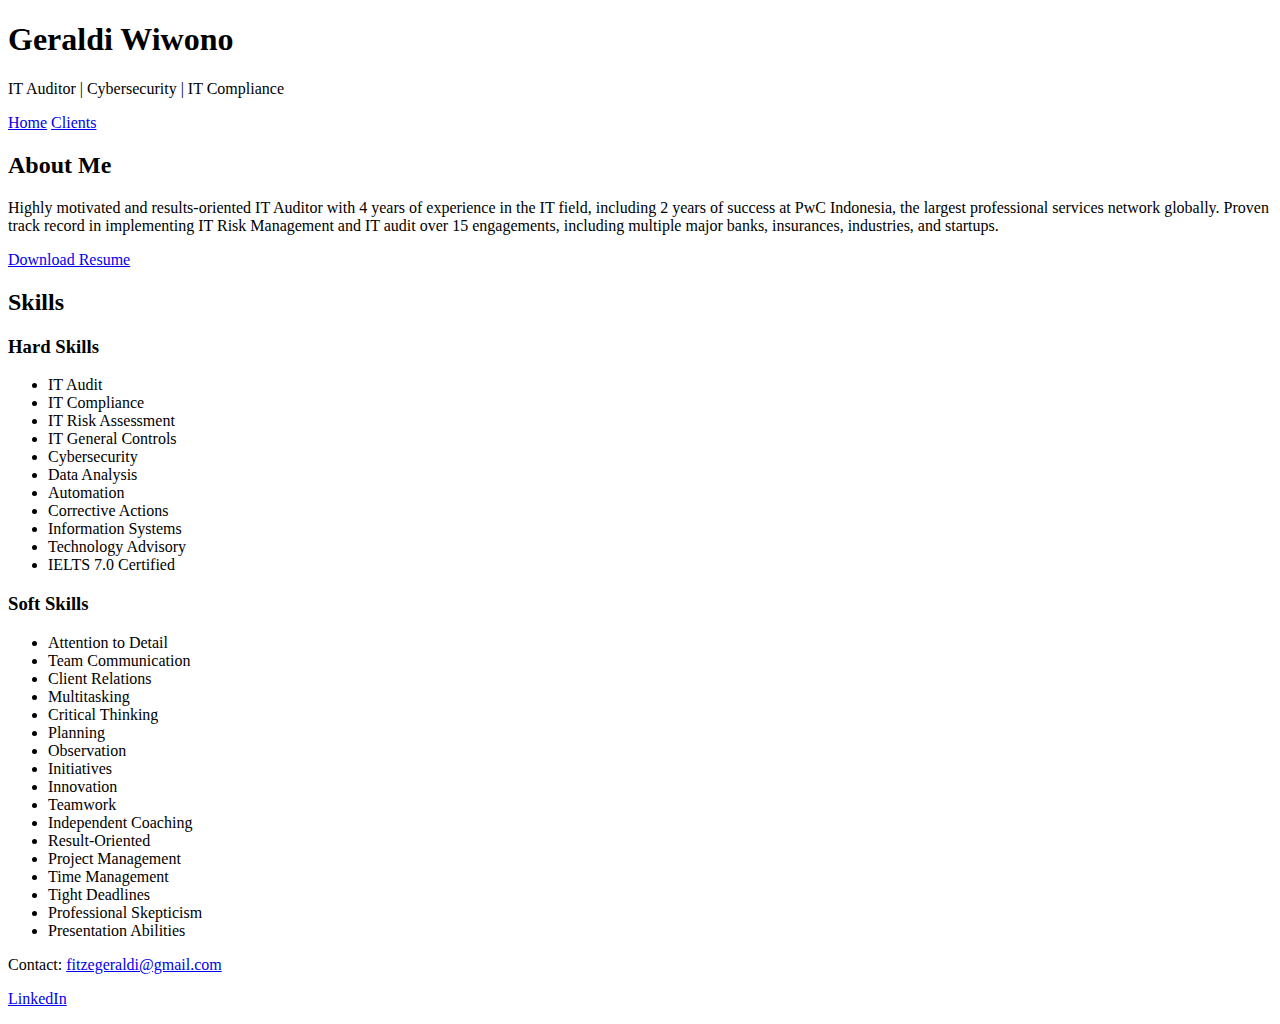
==== index.html @ 0bac9f80 "Update index.html" ====
<!DOCTYPE html>
<html lang="en">
<head>
    <meta charset="UTF-8">
    <meta name="viewport" content="width=device-width, initial-scale=1.0">
    <title>Geraldi Wiwono Portfolio</title>
    <link rel="stylesheet" href="styles.css">
</head>
<body>
    <header>
        <h1>Geraldi Wiwono</h1>
        <p>IT Auditor | Cybersecurity | IT Compliance</p>
        <nav>
            <a href="index.html">Home</a>
            <a href="clients.html">Clients</a>
        </nav>
    </header>

    <section id="about">
        <h2>About Me</h2>
        <p>
            Highly motivated and results-oriented IT Auditor with 4 years of experience in the IT field,
            including 2 years of success at PwC Indonesia, the largest professional services network globally.
            Proven track record in implementing IT Risk Management and IT audit over 15 engagements,
            including multiple major banks, insurances, industries, and startups.
        </p>
        <a href="resume.pdf" target="_blank" class="button">Download Resume</a>
    </section>

    <section id="skills">
        <h2>Skills</h2>
        <div class="skills-container">
            <div class="skill">
                <h3>Hard Skills</h3>
                <ul>
                    <li>IT Audit</li>
                    <li>IT Compliance</li>
                    <li>IT Risk Assessment</li>
                    <li>IT General Controls</li>
                    <li>Cybersecurity</li>
                    <li>Data Analysis</li>
                    <li>Automation</li>
                    <li>Corrective Actions</li>
                    <li>Information Systems</li>
                    <li>Technology Advisory</li>
                    <li>IELTS 7.0 Certified</li>
                </ul>
            </div>
            <div class="skill">
                <h3>Soft Skills</h3>
                <ul>
                    <li>Attention to Detail</li>
                    <li>Team Communication</li>
                    <li>Client Relations</li>
                    <li>Multitasking</li>
                    <li>Critical Thinking</li>
                    <li>Planning</li>
                    <li>Observation</li>
                    <li>Initiatives</li>
                    <li>Innovation</li>
                    <li>Teamwork</li>
                    <li>Independent Coaching</li>
                    <li>Result-Oriented</li>
                    <li>Project Management</li>
                    <li>Time Management</li>
                    <li>Tight Deadlines</li>
                    <li>Professional Skepticism</li>
                    <li>Presentation Abilities</li>
                </ul>
            </div>
        </div>
    </section>

    <footer>
        <p>Contact: <a href="mailto:fitzegeraldi@gmail.com">fitzegeraldi@gmail.com</a></p>
        <p><a href="https://www.linkedin.com/in/geraldiwiwono/" target="_blank">LinkedIn</a></p>
    </footer>
</body>
</html>
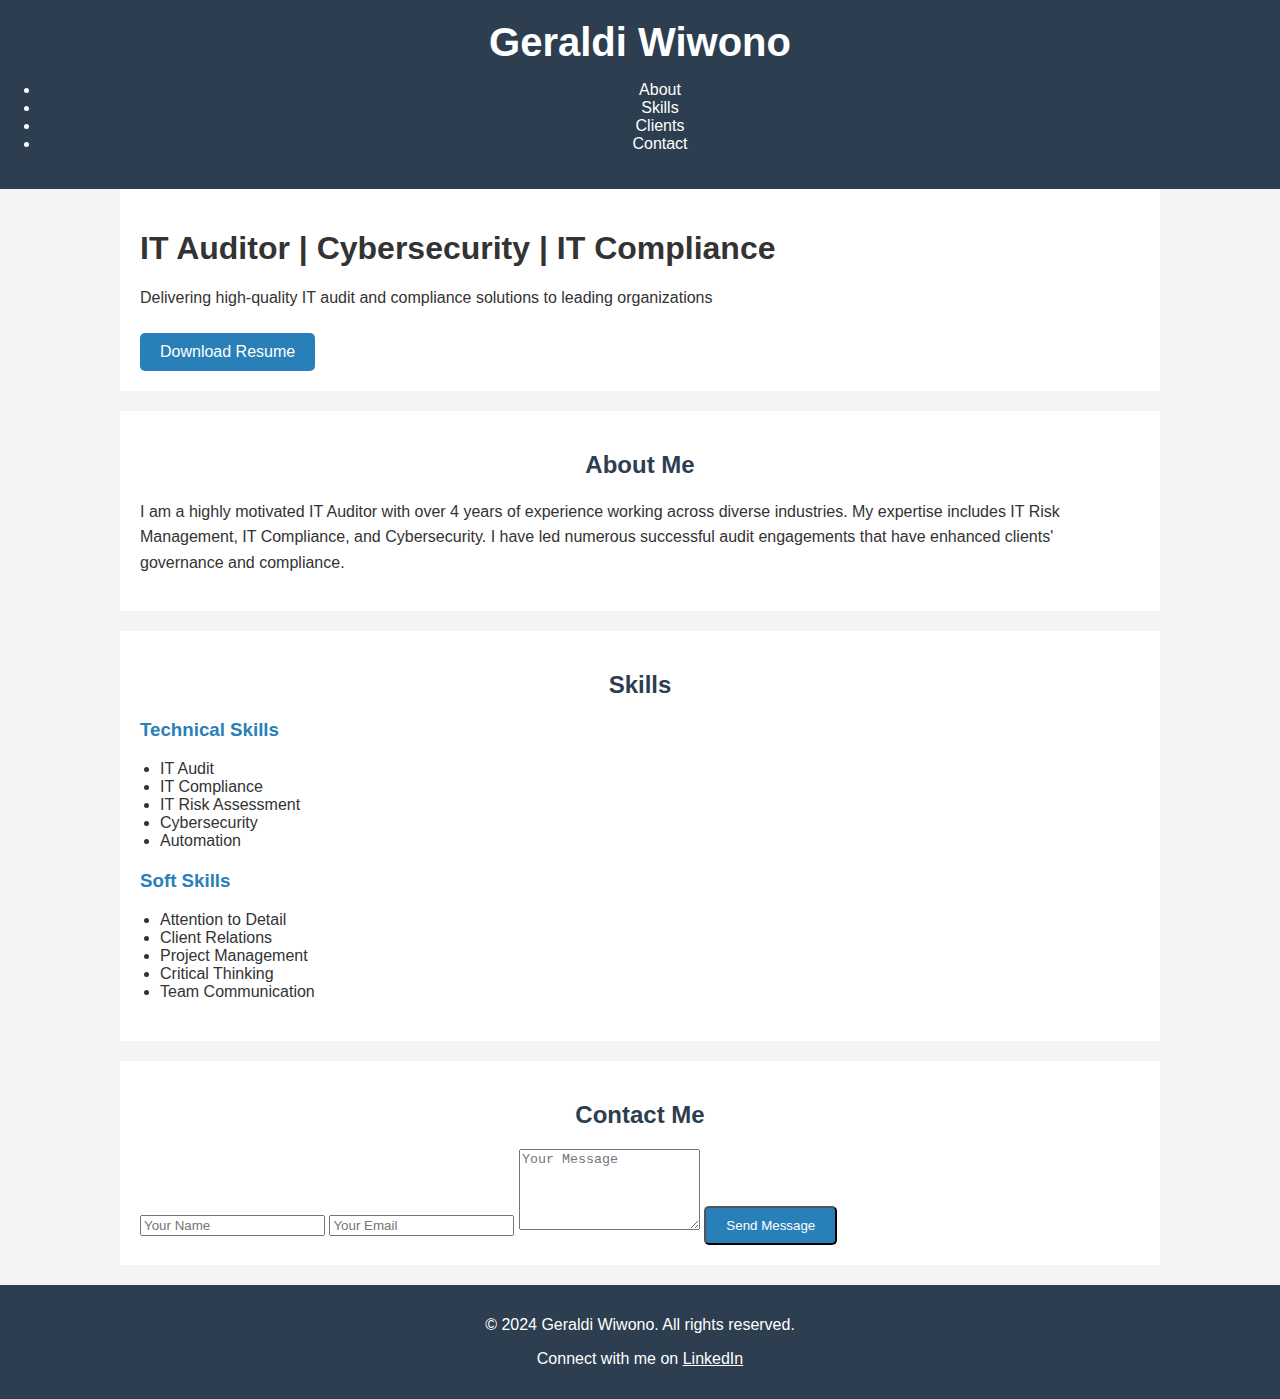
==== commit 950264d1: "Update index.html" ====
--- a/index.html
+++ b/index.html
@@ -5,75 +5,93 @@
     <meta name="viewport" content="width=device-width, initial-scale=1.0">
     <title>Geraldi Wiwono Portfolio</title>
     <link rel="stylesheet" href="styles.css">
+    <link href="https://fonts.googleapis.com/css2?family=Roboto:wght@400;700&display=swap" rel="stylesheet">
 </head>
 <body>
+    <!-- Navigation Bar -->
     <header>
-        <h1>Geraldi Wiwono</h1>
-        <p>IT Auditor | Cybersecurity | IT Compliance</p>
-        <nav>
-            <a href="index.html">Home</a>
-            <a href="clients.html">Clients</a>
-        </nav>
+        <div class="container">
+            <h1 class="logo">Geraldi Wiwono</h1>
+            <nav>
+                <ul>
+                    <li><a href="#about">About</a></li>
+                    <li><a href="#skills">Skills</a></li>
+                    <li><a href="clients.html">Clients</a></li>
+                    <li><a href="#contact">Contact</a></li>
+                </ul>
+            </nav>
+        </div>
     </header>
 
-    <section id="about">
-        <h2>About Me</h2>
-        <p>
-            Highly motivated and results-oriented IT Auditor with 4 years of experience in the IT field,
-            including 2 years of success at PwC Indonesia, the largest professional services network globally.
-            Proven track record in implementing IT Risk Management and IT audit over 15 engagements,
-            including multiple major banks, insurances, industries, and startups.
-        </p>
-        <a href="resume.pdf" target="_blank" class="button">Download Resume</a>
+    <!-- Hero Section -->
+    <section class="hero">
+        <div class="container">
+            <h1>IT Auditor | Cybersecurity | IT Compliance</h1>
+            <p>Delivering high-quality IT audit and compliance solutions to leading organizations</p>
+            <a href="resume.pdf" class="button" target="_blank">Download Resume</a>
+        </div>
     </section>
 
-    <section id="skills">
-        <h2>Skills</h2>
-        <div class="skills-container">
-            <div class="skill">
-                <h3>Hard Skills</h3>
-                <ul>
-                    <li>IT Audit</li>
-                    <li>IT Compliance</li>
-                    <li>IT Risk Assessment</li>
-                    <li>IT General Controls</li>
-                    <li>Cybersecurity</li>
-                    <li>Data Analysis</li>
-                    <li>Automation</li>
-                    <li>Corrective Actions</li>
-                    <li>Information Systems</li>
-                    <li>Technology Advisory</li>
-                    <li>IELTS 7.0 Certified</li>
-                </ul>
-            </div>
-            <div class="skill">
-                <h3>Soft Skills</h3>
-                <ul>
-                    <li>Attention to Detail</li>
-                    <li>Team Communication</li>
-                    <li>Client Relations</li>
-                    <li>Multitasking</li>
-                    <li>Critical Thinking</li>
-                    <li>Planning</li>
-                    <li>Observation</li>
-                    <li>Initiatives</li>
-                    <li>Innovation</li>
-                    <li>Teamwork</li>
-                    <li>Independent Coaching</li>
-                    <li>Result-Oriented</li>
-                    <li>Project Management</li>
-                    <li>Time Management</li>
-                    <li>Tight Deadlines</li>
-                    <li>Professional Skepticism</li>
-                    <li>Presentation Abilities</li>
-                </ul>
+    <!-- About Section -->
+    <section id="about" class="about">
+        <div class="container">
+            <h2>About Me</h2>
+            <p>
+                I am a highly motivated IT Auditor with over 4 years of experience working across diverse industries.
+                My expertise includes IT Risk Management, IT Compliance, and Cybersecurity. 
+                I have led numerous successful audit engagements that have enhanced clients' governance and compliance.
+            </p>
+        </div>
+    </section>
+
+    <!-- Skills Section -->
+    <section id="skills" class="skills">
+        <div class="container">
+            <h2>Skills</h2>
+            <div class="skills-list">
+                <div class="skill">
+                    <h3>Technical Skills</h3>
+                    <ul>
+                        <li>IT Audit</li>
+                        <li>IT Compliance</li>
+                        <li>IT Risk Assessment</li>
+                        <li>Cybersecurity</li>
+                        <li>Automation</li>
+                    </ul>
+                </div>
+                <div class="skill">
+                    <h3>Soft Skills</h3>
+                    <ul>
+                        <li>Attention to Detail</li>
+                        <li>Client Relations</li>
+                        <li>Project Management</li>
+                        <li>Critical Thinking</li>
+                        <li>Team Communication</li>
+                    </ul>
+                </div>
             </div>
         </div>
     </section>
 
+    <!-- Contact Section -->
+    <section id="contact" class="contact">
+        <div class="container">
+            <h2>Contact Me</h2>
+            <form action="#" method="POST">
+                <input type="text" name="name" placeholder="Your Name" required>
+                <input type="email" name="email" placeholder="Your Email" required>
+                <textarea name="message" placeholder="Your Message" rows="5" required></textarea>
+                <button type="submit" class="button">Send Message</button>
+            </form>
+        </div>
+    </section>
+
+    <!-- Footer -->
     <footer>
-        <p>Contact: <a href="mailto:fitzegeraldi@gmail.com">fitzegeraldi@gmail.com</a></p>
-        <p><a href="https://www.linkedin.com/in/geraldiwiwono/" target="_blank">LinkedIn</a></p>
+        <div class="container">
+            <p>© 2024 Geraldi Wiwono. All rights reserved.</p>
+            <p>Connect with me on <a href="https://www.linkedin.com/in/geraldiwiwono/" target="_blank">LinkedIn</a></p>
+        </div>
     </footer>
 </body>
 </html>
--- a/styles.css
+++ b/styles.css
@@ -0,0 +1,151 @@
+/* General Styles */
+body {
+    font-family: Arial, sans-serif;
+    margin: 0;
+    padding: 0;
+    background-color: #f4f4f4;
+    color: #333;
+}
+
+header {
+    background-color: #2c3e50;
+    color: #fff;
+    padding: 20px 0;
+    text-align: center;
+}
+
+header h1 {
+    margin: 0;
+    font-size: 2.5em;
+}
+
+header p {
+    margin: 5px 0 15px 0;
+    font-size: 1.2em;
+}
+
+nav a {
+    color: #fff;
+    margin: 0 15px;
+    text-decoration: none;
+    font-size: 1em;
+}
+
+nav a:hover {
+    text-decoration: underline;
+}
+
+section {
+    padding: 20px;
+    max-width: 1000px;
+    margin: auto;
+    background-color: #fff;
+    margin-bottom: 20px;
+}
+
+h2 {
+    text-align: center;
+    color: #2c3e50;
+}
+
+#about p {
+    line-height: 1.6;
+}
+
+.button {
+    display: inline-block;
+    padding: 10px 20px;
+    background-color: #2980b9;
+    color: #fff;
+    text-decoration: none;
+    border-radius: 5px;
+    margin-top: 10px;
+}
+
+.button:hover {
+    background-color: #1f6391;
+}
+
+.skills-container {
+    display: flex;
+    flex-wrap: wrap;
+    justify-content: space-around;
+}
+
+.skill {
+    width: 45%;
+    margin-bottom: 20px;
+}
+
+.skill h3 {
+    color: #2980b9;
+}
+
+.skill ul {
+    list-style-type: disc;
+    padding-left: 20px;
+}
+
+.client-list {
+    display: flex;
+    flex-direction: column;
+    gap: 20px;
+}
+
+.client {
+    display: flex;
+    flex-direction: column;
+    align-items: center;
+    padding: 15px;
+    border: 1px solid #ddd;
+    border-radius: 5px;
+    background-color: #fafafa;
+}
+
+.client img {
+    max-width: 150px;
+    height: auto;
+    margin-bottom: 10px;
+}
+
+.client h3 {
+    margin: 10px 0 5px 0;
+    color: #2980b9;
+}
+
+.client p {
+    text-align: center;
+    line-height: 1.5;
+}
+
+footer {
+    background-color: #2c3e50;
+    color: #fff;
+    text-align: center;
+    padding: 15px 0;
+}
+
+footer a {
+    color: #fff;
+    text-decoration: underline;
+}
+
+@media (min-width: 768px) {
+    .client {
+        flex-direction: row;
+        align-items: flex-start;
+    }
+
+    .client img {
+        margin-right: 20px;
+        margin-bottom: 0;
+    }
+
+    .client h3 {
+        text-align: left;
+    }
+
+    .client p {
+        text-align: left;
+    }
+}
